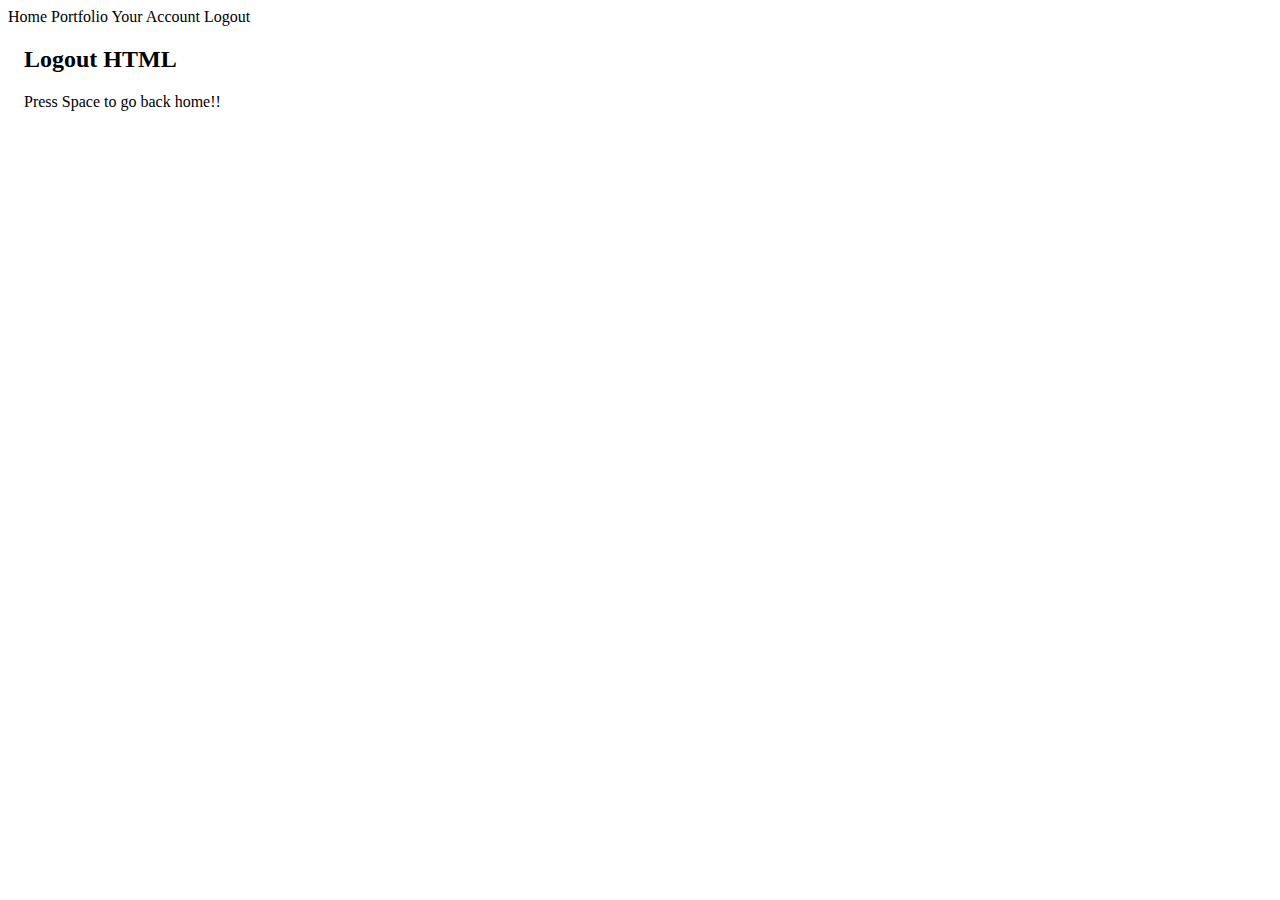
==== Alternate/Client/views/logout.html @ fe455356 "Add files via upload" ====
<!DOCTYPE html>
<html>

<head>
    <script src="/js/logout.js"></script>
    <script src="/js/global.js"></script>
    <link rel="stylesheet" href="/css/global.css">
    <link rel="stylesheet" href="/css/logout.css">
    <meta name="viewport" content="width=device-width, initial-scale=1">
</head>

<body>
    <div class="topnav" id="myTopnav">
        <a id="home" class="active">Home</a>
        <a id="portfolio">Portfolio</a>
        <a id="yourAccount">Your Account</a>
        <a id="logout">Logout</a>
        <a href="javascript:void(0);" class="icon" onclick="myFunction()">
            <i class="fa fa-bars"></i>
        </a>
    </div>

    <div style="padding-left:16px">
        <div class="center">
            <h2>Logout HTML</h2>
            <p>Press Space to go back home!!</p>
        </div>
    </div>


</body>

</html>
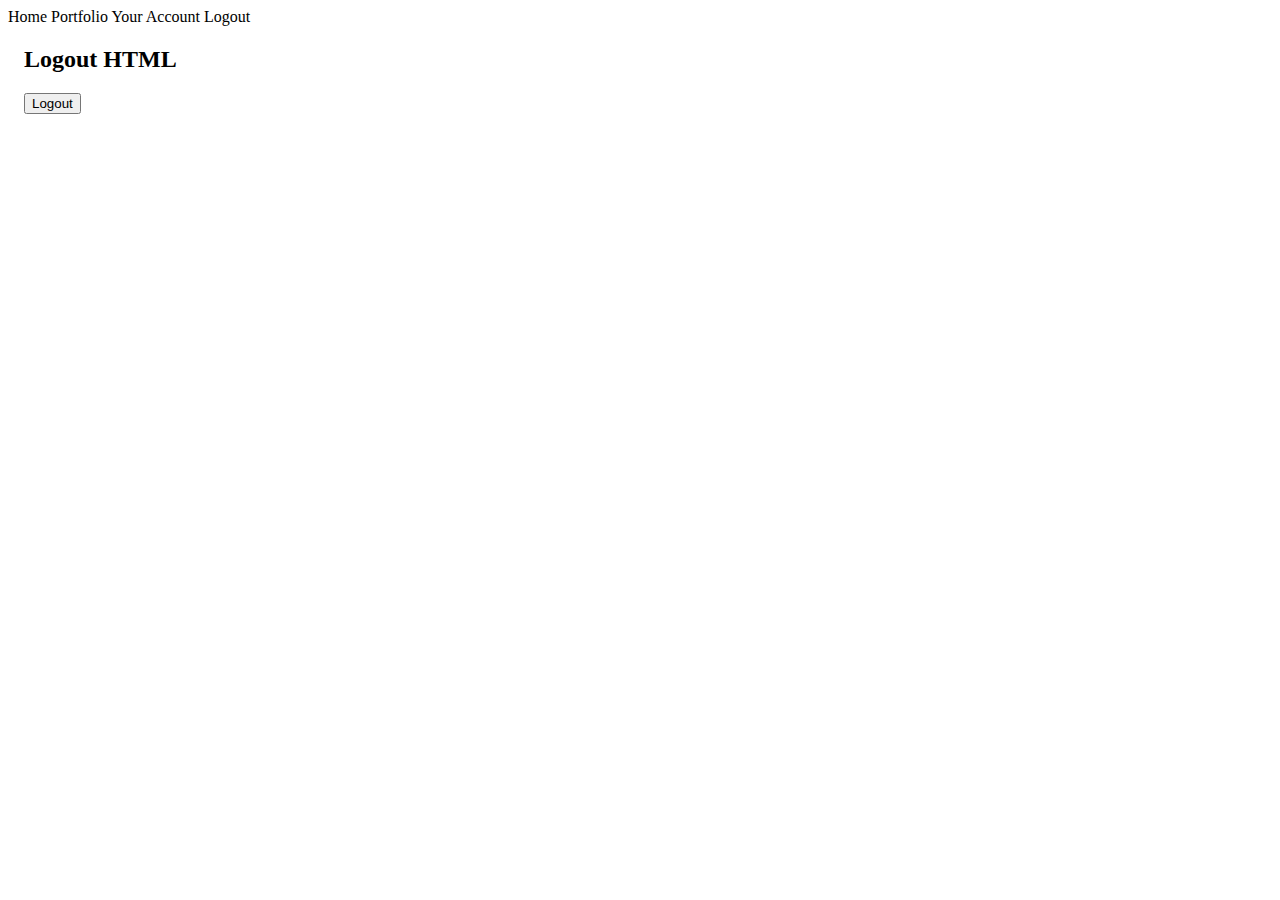
==== commit 47facba4: "Add files via upload" ====
--- a/Alternate/Client/views/logout.html
+++ b/Alternate/Client/views/logout.html
@@ -3,8 +3,6 @@
 
 <head>
     <script src="/js/logout.js"></script>
-    <script src="/js/global.js"></script>
-    <link rel="stylesheet" href="/css/global.css">
     <link rel="stylesheet" href="/css/logout.css">
     <meta name="viewport" content="width=device-width, initial-scale=1">
 </head>
@@ -23,7 +21,7 @@
     <div style="padding-left:16px">
         <div class="center">
             <h2>Logout HTML</h2>
-            <p>Press Space to go back home!!</p>
+            <button onclick="logout()">Logout</button>
         </div>
     </div>
 
